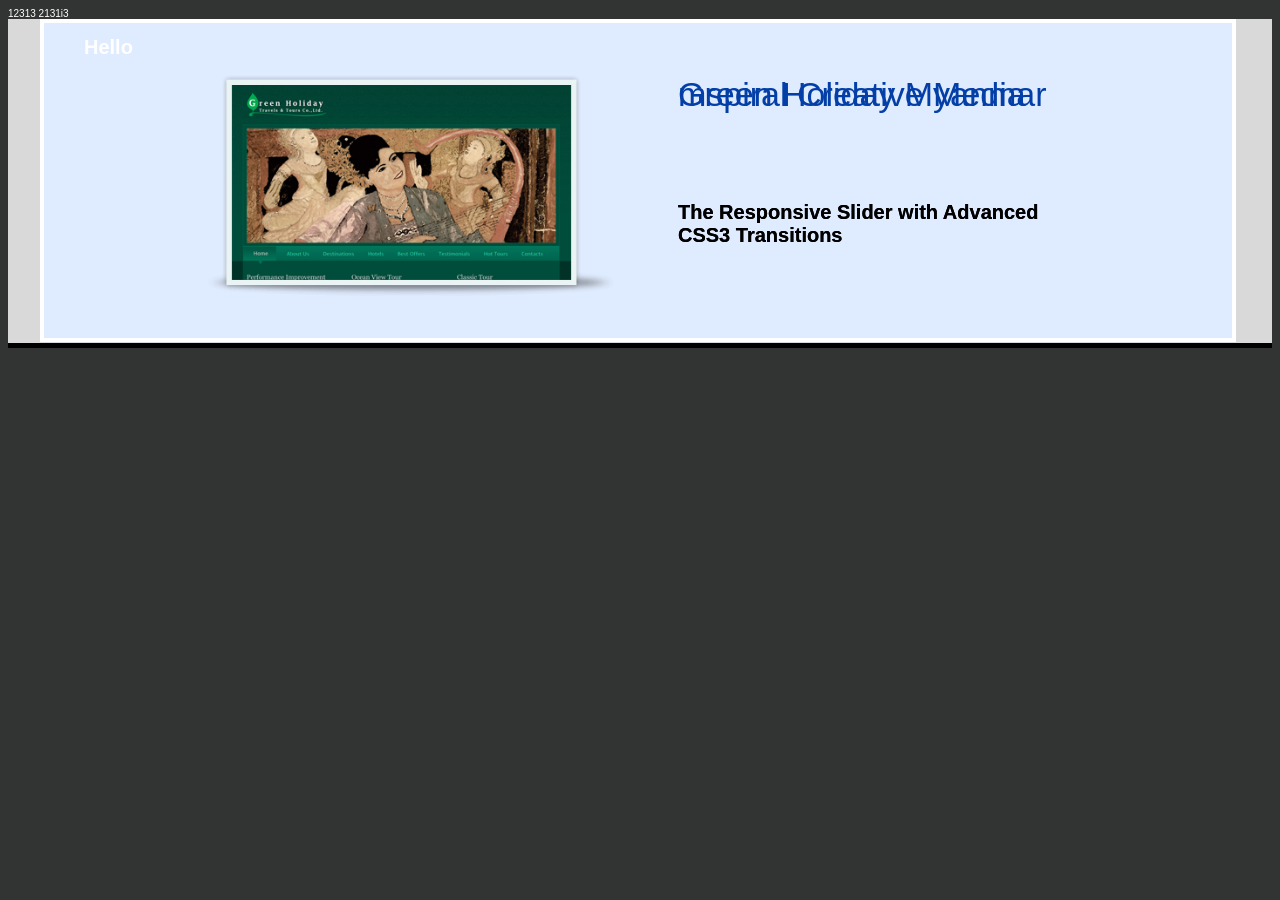
==== index.html @ b2637cc0 "testingin messages" ====
<!DOCTYPE html>
12313
2131i3

<html>
<head>
	<meta charset=utf-8 />
	<meta http-equiv="X-UA-Compatible" content="IE=edge" />
	<meta name="viewport" content="width=device-width, initial-scale=1, maximum-scale=1">
	<title>Sequence Theme Demo - Modern Slide In</title>
	<link rel="stylesheet" type="text/css" media="screen" href="../../demo-assets/css/demo-styles.css" />
	<!--[if lt IE 8]><link rel="stylesheet" type="text/css" media="screen" href="../../demo-assets/css/demo-styles-ie.css" /><![endif]-->
	<link rel="stylesheet" type="text/css" media="screen" href="css/sequencejs-theme.modern-slide-in.css" />
	<!--[if lt IE 9]><link rel="stylesheet" type="text/css" media="screen" href="css/sequencejs-theme.modern-slide-in.ie.css" /><![endif]-->

	<script type="text/javascript">
	if (typeof jQuery == 'undefined'){
	    document.write(unescape("%3Cscript src='../../scripts/jquery.js' type='text/javascript'%3E%3C/script%3E"));
	}
	</script>
	<script type="text/javascript" src="../../scripts/sequence.jquery-min.js"></script>
	<script type="text/javascript">	
		
		/mobile/i.test(navigator.userAgent) && !location.hash && setTimeout(function () {
		  if (!pageYOffset) window.scrollTo(0, 1);
		}, 1000);
		
		jQuery(document).ready(function(){
			var options = {
				autoPlay: true,
				nextButton: false,
				prevButton: false,
				animateStartingFrameIn: false,
				autoPlayDelay: 3000,
				transitionThreshold: 500,
				preloader: true,
				preloadTheseFrames: [1],
				preloadTheseImages: [
					"images/model1.png",
					"images/model2.png",
					"images/model3.png",
					"images/model4.png",
					"images/model5.png",
					"images/model6.png"
				]
			};

			var sequence = jQuery("#sequence").sequence(options).data("sequence");

			sequence.afterLoaded = function(){
				// $("#nav").fadeIn(100);
				// $("#nav li:nth-child("+(sequence.settings.startingFrameID)+") img").addClass("active");
			}

			sequence.beforeNextFrameAnimatesIn = function(){
				// $("#nav li:not(:nth-child("+(sequence.nextFrameID)+")) img").removeClass("active");
				// $("#nav li:nth-child("+(sequence.nextFrameID)+") img").addClass("active");
			}
			
			// $("#nav li").click(function(){
			// 	if(!sequence.active){
			// 		$(this).children("img").removeClass("active").children("img").addClass("active");
			// 		sequence.nextFrameID = $(this).index()+1;
			// 		sequence.goTo(sequence.nextFrameID);
			// 	}
			//  });
		});
	</script>
	
</head>
	<body>	
		<div id="header-container">
			<div id="header">
					<img class="prev" src="images/btn8-prev.png" alt="Previous Frame" />
					<img class="next" src="images/btn8-next.png" alt="Next Frame" />
					
				<div id="sequence">
					<ul>
						<li id="intro">
							<h2 class="title animate-in">mspiral Creative Media</h2>
							<h3 class="subtitle animate-in">The Responsive Slider with Advanced CSS3 Transitions</h3>
							<img class="model animate-in" src="images/model1.png" alt="Model 1" />
						</li>
						<li id="creative">
							<h2 class="title">Phoenix Association</h2>
							<h3 class="subtitle">Create unique sliders using CSS3 transitions</h3>
							<img class="model" src="images/model2.png" alt="Model 2" />
						</li>
						<li id="support" class="frame3">
							<h2 class="title">Golden Key Co.,Ltd.</h2>
							<h3 class="subtitle">Supports modern browsers, old browsers (IE7+), touch devices and responsive designs</h3>
							<img class="model" src="images/model3.png" alt="Model 3" />
						</li>
						<h1>Hello</h1>

							<li id="intro">
							<h2 class="title animate-in">Green Holiday Myanmar</h2>
							<h3 class="subtitle animate-in">The Responsive Slider with Advanced CSS3 Transitions</h3>
							<img class="model animate-in" src="images/model4.png" alt="Model 4" />
						</li>
						<li id="creative">
							<h2 class="title">JZ Hello Planner</h2>
							<h3 class="subtitle">Create unique sliders using CSS3 transitions</h3>
							<img class="model" src="images/model5.png" alt="Model 5" />
						</li>
						<li id="support" class="frame3">
							<h2 class="title">National NGOs Network</h2>
							<h3 class="subtitle">Supports modern browsers, old browsers (IE7+), touch devices and responsive designs</h3>
							<img class="model" src="images/model6.png" alt="Model 6" />
						</li>
					</ul>
				</div>
				<ul id="nav">
				
				</ul>
				<div>HEllo</div>
			</div>
		</div>
		<div class="col-xs-3 col-sm-3 col-md-3 col-lg-3">
			<a href="#" class="thumbnail">
				<img data-src="#" alt="">
			</a>
		</div>
	</body>
</html>
---- css/sequencejs-theme.modern-slide-in.css ----
/*
Theme created for use with Sequence.js (http://www.sequencejs.com/)

Theme:   Sliding Horizontal Parallax (Responsive)
Version:   0.2.2 Beta
Theme Author:   Ian Lunn @IanLunn
Author URL:   http://www.ianlunn.co.uk/
Theme URL:   http://www.sequencejs.com/themes/sliding-horizontal-parallax/

This is a FREE theme and is dual licensed under the following: 
http://www.opensource.org/licenses/mit-license.php | http://www.gnu.org/licenses/gpl.html

Sequence.js and its dependencies are (c) Ian Lunn Design 2012 unless otherwise stated.
Aside from these comments, you may modify and distribute this file as you please. Have fun!
 */

body {
	background: #323333;
	color: white;
	font-family: sans-serif;
	font-size: 0.625em;
	min-width: 320px;
}

#header-container{
	background: #d9d9d9;
	border-bottom: black solid 5px;
	width: 100%;
}

#header {
	background:  #D9D9D9;
	height:324px;
	margin: 0 auto;
	position: relative;
	overflow: hidden;
	max-width: 1200px;
	width: 100%;
}

#main, #aside{
	font-size: 1.6em;
}

a{
	color: white;
}

.next,.prev {
	color: white;
	cursor: pointer;
	display: none;
	font-weight: bold;
	padding: 10px 15px;
	position: absolute;
	top: 50%;
	z-index: 1000;
	/*height: 75px;*/
	margin-top: -47.5px;
}

.pause {
	bottom: 0;
	cursor: pointer;
	position: absolute;
	z-index: 1000;
}

.paused {
	opacity: 0.3;
}

.prev {
	left: 3%;
}

.next {
	right: 3%;
}

.prev img, .next img{
	height: 100%;
	width: auto;
}

#sequence-preloader{
	background: #d9d9d9;
}

#nav {
	bottom: 1%;
	display: none;
	right: 6%;
	position: absolute;

	-webkit-transition-duration: .5s;
	-moz-transition-duration: .5s;
	-o-transition-duration: .5s;
	-ms-transition-duration: .5s;
	transition-duration: .5s;
}

#nav li {
	display: inline-block;
	height: 140px;
}

#nav li img {
	cursor: pointer;
	opacity: 0.5;

	-webkit-transition-duration: 1s;
	-moz-transition-duration: 1s;
	-o-transition-duration: 1s;
	-ms-transition-duration: 1s;
	transition-duration: 1s;
}

#nav li img.active {
	opacity: 1;
}

@media only screen and (min-width : 1224px) {
	/*only display the hover effect on desktops/laptops*/
	#nav li img:hover {
		opacity: 1;
	
		-webkit-transition-duration: 1s;
		-moz-transition-duration: 1s;
		-o-transition-duration: 1s;
		-ms-transition-duration: 1s;
		transition-duration: 1s;
	}

}

#sequence li{
	height: 100%;
	position: absolute;
	top: -32%;
	width: 100%;
}

#sequence li * {
	position: absolute;
}

#sequence li img{
	height: 96%;

}

#sequence {
	/*background: url("../images/bg-sequence.jpg") no-repeat 50% 100%;*/
	 background:none repeat scroll 0 0 #DFEBFE;
	 border: 4px solid #fff;
	display: block;
	height:315px;
	margin: 0;
	position: absolute;
	width:99%;
	
	/*backface-visibility prevents graphical glitches when frames are animating*/
	-webkit-backface-visibility: hidden;
	-moz-backface-visibility: hidden;
	-ms-backface-visibility: hidden;
	-o-backface-visibility: hidden;
	backface-visibility: hidden;
}

h2 {
	color: #033FA7;
/*	font-family: 'Sirin Stencil', serif;*/
font-family: 'Maven Pro',sans-serif;
	font-weight: bold;
/*	text-transform: uppercase;*/
	 font-size: 30px;
    font-weight: normal;
  
    text-decoration: none;
}

h3 {
	
font-family: 'Maven Pro',sans-serif;
}

.next,.prev {
	position: absolute;
	opacity: 0.1;

	-webkit-transition-duration: 1s;
	-moz-transition-duration: 1s;
	-o-transition-duration: 1s;
	-ms-transition-duration: 1s;
	transition-duration: 1s;
}

.next:hover,.prev:hover {
	opacity: 1;

	-webkit-transition-duration: 1s;
	-moz-transition-duration: 1s;
	-o-transition-duration: 1s;
	-ms-transition-duration: 1s;
	transition-duration: 1s;
}

.title {
	font-size: 3.4em;
	left: 65%;
	width: 35%;
	opacity: 0;
	bottom: 30%;
	z-index: 50;
}

.title.animate-in {
	left: 50%;
	opacity: 1;

	-webkit-transition-duration: .5s;
	-moz-transition-duration: .5s;
	-o-transition-duration: .5s;
	-ms-transition-duration: .5s;
	transition-duration: .5s;
}

.title.animate-out {
	left: 35%;
	opacity: 0;

	-webkit-transition-duration: .5s;
	-moz-transition-duration: .5s;
	-o-transition-duration: .5s;
	-ms-transition-duration: .5s;
	transition-duration: .5s;
}

.subtitle {
	color: black;
	font-size: 2em;
	left: 35%;
	width: 35%;
	opacity: 0;
	top:82%;
}

.subtitle.animate-in {
	left: 50%;
	opacity: 1;

	-webkit-transition-duration: .5s;
	-moz-transition-duration: .5s;
	-o-transition-duration: .5s;
	-ms-transition-duration: .5s;
	transition-duration: .5s;
}

.subtitle.animate-out {
	left: 65%;
	opacity: 0;

	-webkit-transition-duration: .5s;
	-moz-transition-duration: .5s;
	-o-transition-duration: .5s;
	-ms-transition-duration: .5s;
	transition-duration: .5s;
}

.model {
	left: 30%;
	 bottom: -24%;
	opacity: 0;
	position: relative;
	height: auto !important;
	max-height: 568px !important;

	min-width:470px; /*prevents the model from shrinking when the browser is resized*/
	
}

.model.animate-in {
	left: 10%;
	opacity: 1;

	-webkit-transition-duration: 1s;
	-moz-transition-duration: 1s;
	-o-transition-duration: 1s;
	-ms-transition-duration: 1s;
	transition-duration: 1s;
}

.model.animate-out {
	left: 10%;
	opacity: 0;

	-webkit-transition-duration: .5s;
	-moz-transition-duration: .5s;
	-o-transition-duration: .5s;
	-ms-transition-duration: .5s;
	transition-duration: .5s;
}


@media only screen and (min-width : 980px) {
	.title{
		width: 42%;
	}
	
	.model{
		
		min-width:410px;
		max-width:410px;

		top:45%;
	}
}

@media only screen and (max-width : 800px) {
	#header{
		height: 320px;
	}
	#sequence{
		height: 280px;
	}
	.title{
		font-size:2.5em;
	}
	.subtitle{
		font-size:1.5em;
	}
	.model{
		min-width:330px;
		max-width:330px;
		top:46%;
	}
	
}

@media only screen and (max-width : 768px) {
	#header{
		height: 269px;
	}
	#sequence{
		height: 260px;
	}
	.title{
		font-size:2.0em;
	}
	.subtitle{
		font-size:1.2em;
	}
	.model{
		min-width:315px;
		max-width:315px;
		top:48%;
	}
	
}

@media only screen and (max-width : 568px) {
	.model{
		left: 80%;
		min-width:70%; /*prevents the model from shrinking when the browser is resized*/
		width: 60%;	
		top:35%;
	}
	
	.model.animate-in {
		left: 36%;
		margin-left: -20%;
	}
	h2{
		color:#fff;
	}
	.model.animate-out {
		left: 50%;
		margin-left: -20%;
	}
	
	.title{
		background: #a1a1a1;
		background: rgba(0,0,0,0.3);
		bottom: 0;
		left: 100%;
		padding: 4%;
		bottom: -32%;
		width: 100%;
		z-index: 10;
	}
	
	.title.animate-in{
		left: 0%;
	}
	
	.title.animate-out{
		left: -100%;	
	}
	
	.subtitle{
		visibility: hidden;
	}
	
	#nav{
		bottom: 40px;
	}
	
	#nav li img{
		height: 100px;
	}
}

@media only screen and (max-width : 518px) {
	#header{
		height: 450px;
	}
}

@media only screen and (max-width : 468px) {
	#header{
		height: 415px;
	}
	
	#nav{
		opacity: 0;
		visibility: hidden;
	}
}

@media only screen and (max-width : 418px) {
	#header{
		height: 375px;
	}
}

@media only screen and (max-width : 368px) {
	#header{
		height: 270px;
	}
	.model{
		top:50%;
		min-width:60%; /*prevents the model from shrinking when the browser is resized*/
		width: 75%;	
		
	}
	.model.animate-in{
		margin-left: -22.5%;
	}
	
	.title{
		font-size: 2.2em;
	}
}

@media 	only screen and (max-width : 320px) and (orientation : portrait) { /*iphone portrait*/
	#header{
		height: 270px;
	}
	.model{
		top:50%;
		min-width:80%; /*prevents the model from shrinking when the browser is resized*/
		width: 80%;	
	}
	.title{
		font-size: 2.2em;
	}
	.model.animate-in{
		margin-left: -25.5%;
	}
	
	.model.animate-out{
		margin-left: -22.5%;
	}
}

@media 	only screen and (min-width : 321px) and (max-width : 480px) and (orientation : landscape) {
		#header{
			height: 260px;
		}
		
		.model{
			min-width: 24%;
			width: 24%;
		}
		
		.model.animate-in{
			left: 17.5%;
			margin-left: 0;
		}
		
		.model.animate-out{
			left: 17.5%;
			margin-left: 0;
		}
		
		#nav{
			right: 17.5%;
		}
}
---- css/sequencejs-theme.modern-slide-in.ie.css ----
#nav li {
	display: inline;
}

body {
	min-width: 960px;
}
h1{
	font-size:12pt
}
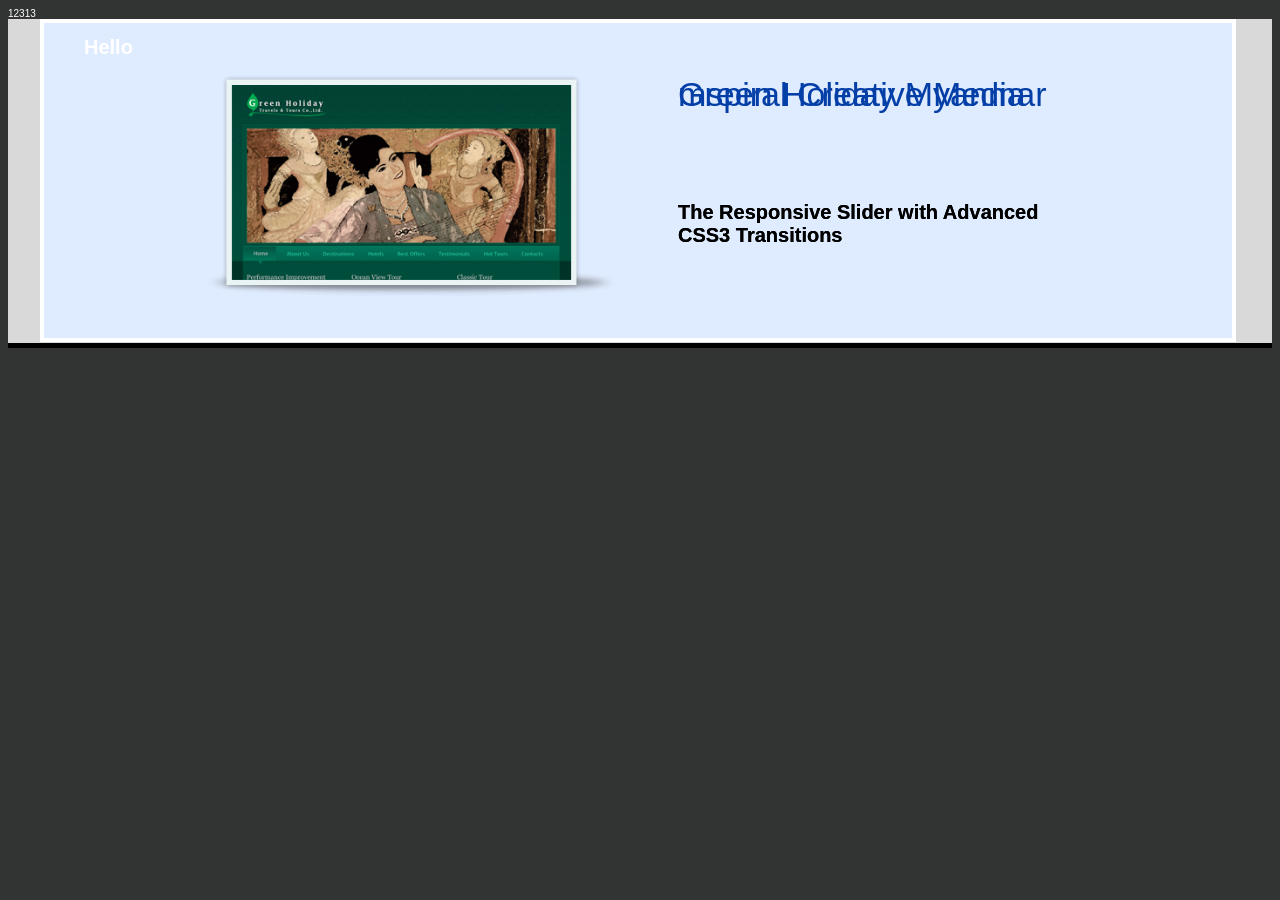
==== commit 4651698c: "index.html process" ====
--- a/index.html
+++ b/index.html
@@ -1,6 +1,5 @@
-<!DOCTYPE html>
+<akj1lk23!DOCTYPE html>
 12313
-2131i3
 
 <html>
 <head>
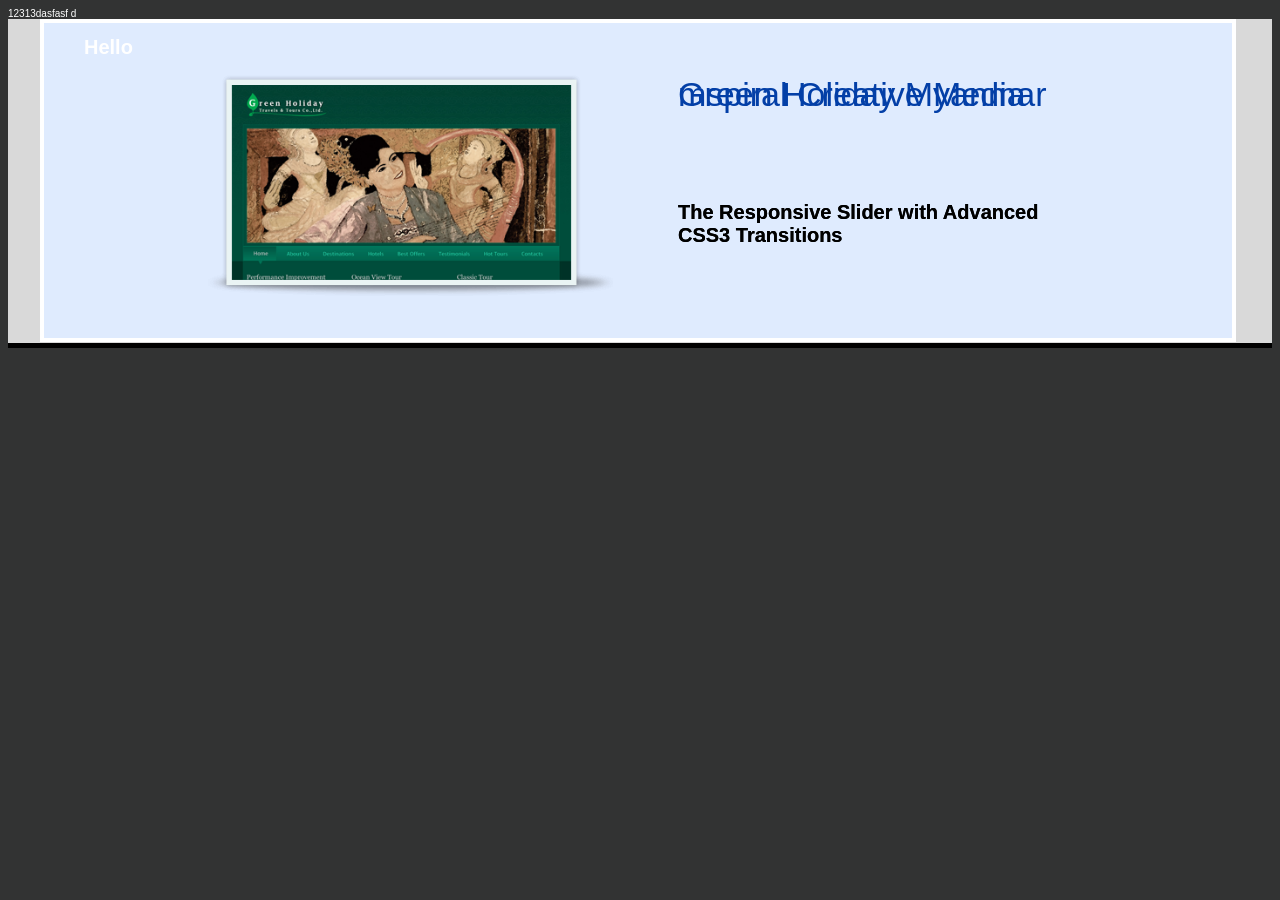
==== commit 2bc413cd: "[System][Index] HTML BLAHBLAH" ====
--- a/index.html
+++ b/index.html
@@ -1,7 +1,7 @@
-<akj1lk23!DOCTYPE html>
-12313
+<!DOCTYPE html>
+12313dasfasf
 
-<html>
+<html>d
 <head>
 	<meta charset=utf-8 />
 	<meta http-equiv="X-UA-Compatible" content="IE=edge" />
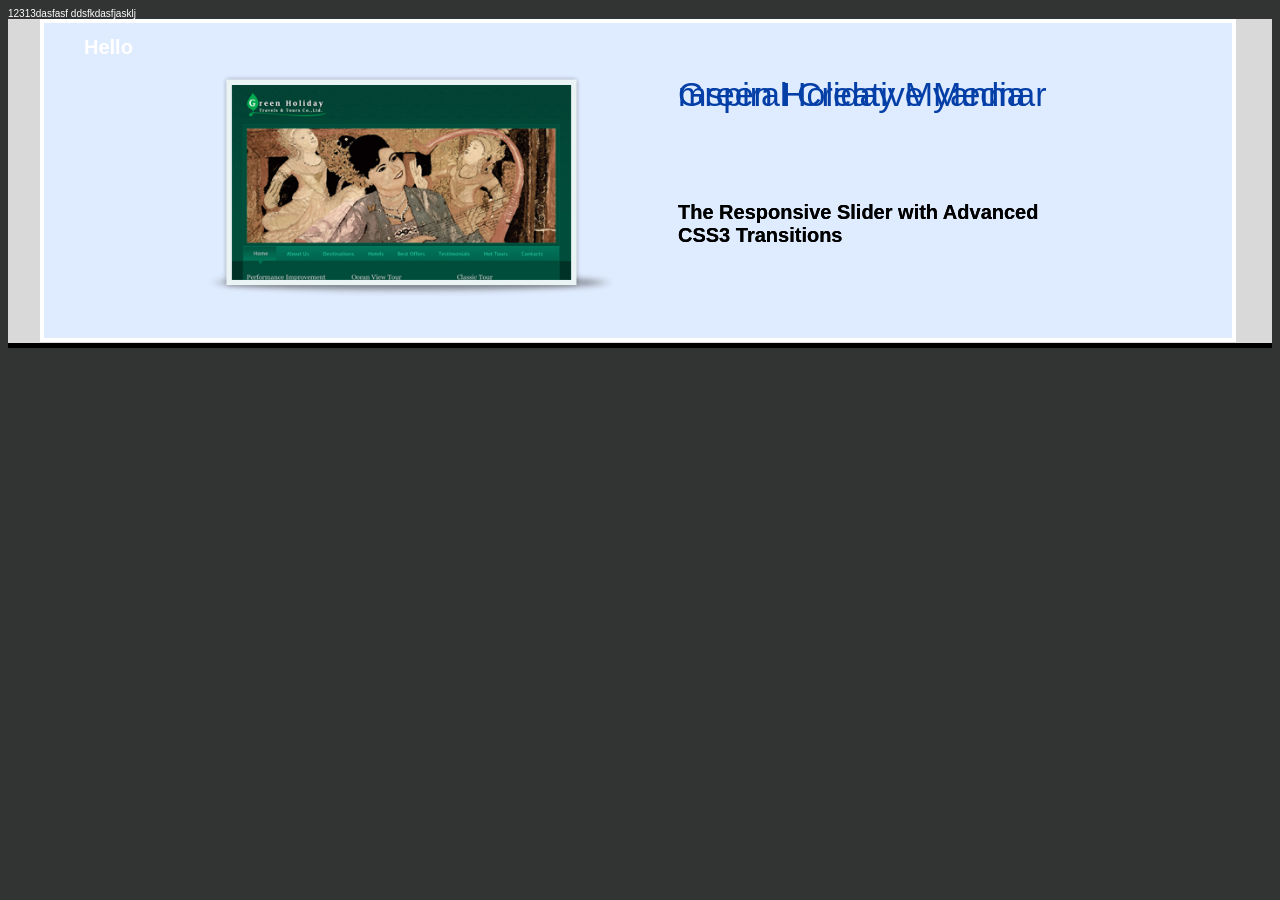
==== commit f1ce974b: "Helodslkfajslfkj lkjaf" ====
--- a/index.html
+++ b/index.html
@@ -1,7 +1,7 @@
 <!DOCTYPE html>
 12313dasfasf
 
-<html>d
+<html>ddsfkdasfjasklj
 <head>
 	<meta charset=utf-8 />
 	<meta http-equiv="X-UA-Compatible" content="IE=edge" />
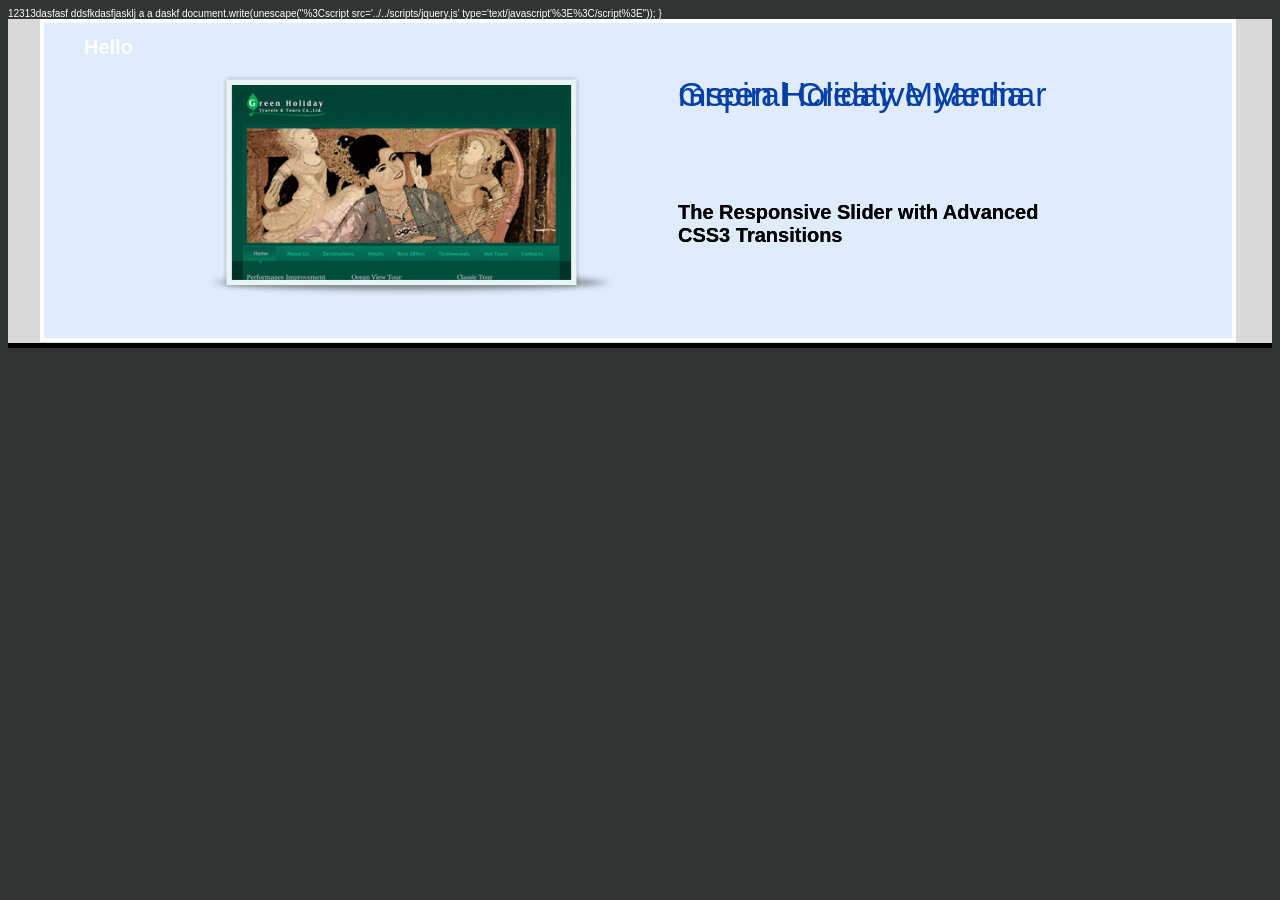
==== commit 4a4fb394: "Fixed 1" ====
--- a/index.html
+++ b/index.html
@@ -2,6 +2,9 @@
 12313dasfasf
 
 <html>ddsfkdasfjasklj
+a
+a
+daskf
 <head>
 	<meta charset=utf-8 />
 	<meta http-equiv="X-UA-Compatible" content="IE=edge" />
@@ -12,8 +15,8 @@
 	<link rel="stylesheet" type="text/css" media="screen" href="css/sequencejs-theme.modern-slide-in.css" />
 	<!--[if lt IE 9]><link rel="stylesheet" type="text/css" media="screen" href="css/sequencejs-theme.modern-slide-in.ie.css" /><![endif]-->
 
-	<script type="text/javascript">
-	if (typeof jQuery == 'undefined'){
+
+
 	    document.write(unescape("%3Cscript src='../../scripts/jquery.js' type='text/javascript'%3E%3C/script%3E"));
 	}
 	</script>
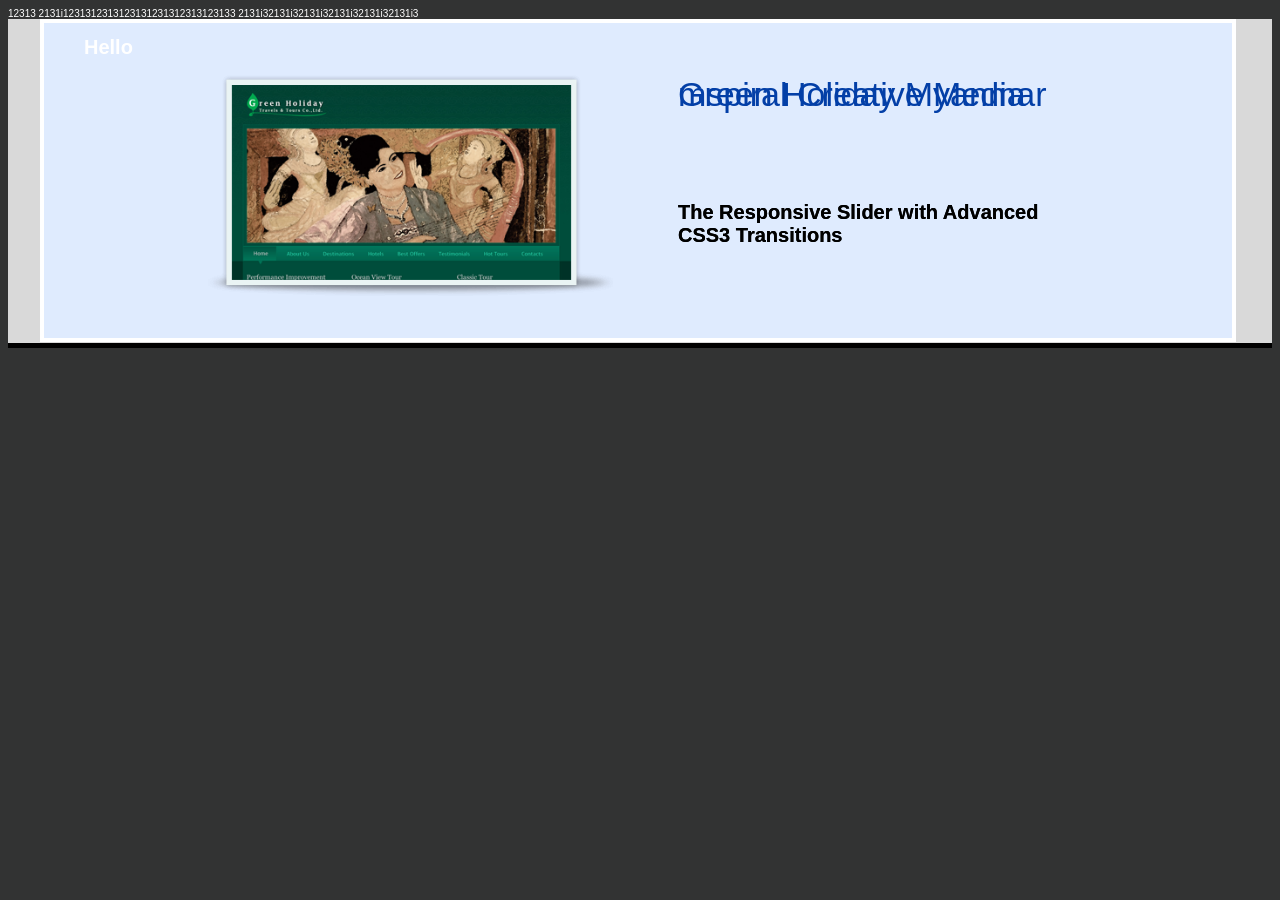
==== commit 2da20d7e: "Master edited" ====
--- a/index.html
+++ b/index.html
@@ -1,22 +1,17 @@
 <!DOCTYPE html>
-12313dasfasf
-
-<html>ddsfkdasfjasklj
-a
-a
-daskf
+12313
+2131i1231312313123131231312313123133
+2131i32131i32131i32131i32131i32131i3
+<html>
 <head>
-	<meta charset=utf-8 />
-	<meta http-equiv="X-UA-Compatible" content="IE=edge" />
-	<meta name="viewport" content="width=device-width, initial-scale=1, maximum-scale=1">
-	<title>Sequence Theme Demo - Modern Slide In</title>
+	
 	<link rel="stylesheet" type="text/css" media="screen" href="../../demo-assets/css/demo-styles.css" />
 	<!--[if lt IE 8]><link rel="stylesheet" type="text/css" media="screen" href="../../demo-assets/css/demo-styles-ie.css" /><![endif]-->
 	<link rel="stylesheet" type="text/css" media="screen" href="css/sequencejs-theme.modern-slide-in.css" />
 	<!--[if lt IE 9]><link rel="stylesheet" type="text/css" media="screen" href="css/sequencejs-theme.modern-slide-in.ie.css" /><![endif]-->
 
-
-
+	<script type="text/javascript">
+	if (typeof jQuery == 'undefined'){
 	    document.write(unescape("%3Cscript src='../../scripts/jquery.js' type='text/javascript'%3E%3C/script%3E"));
 	}
 	</script>
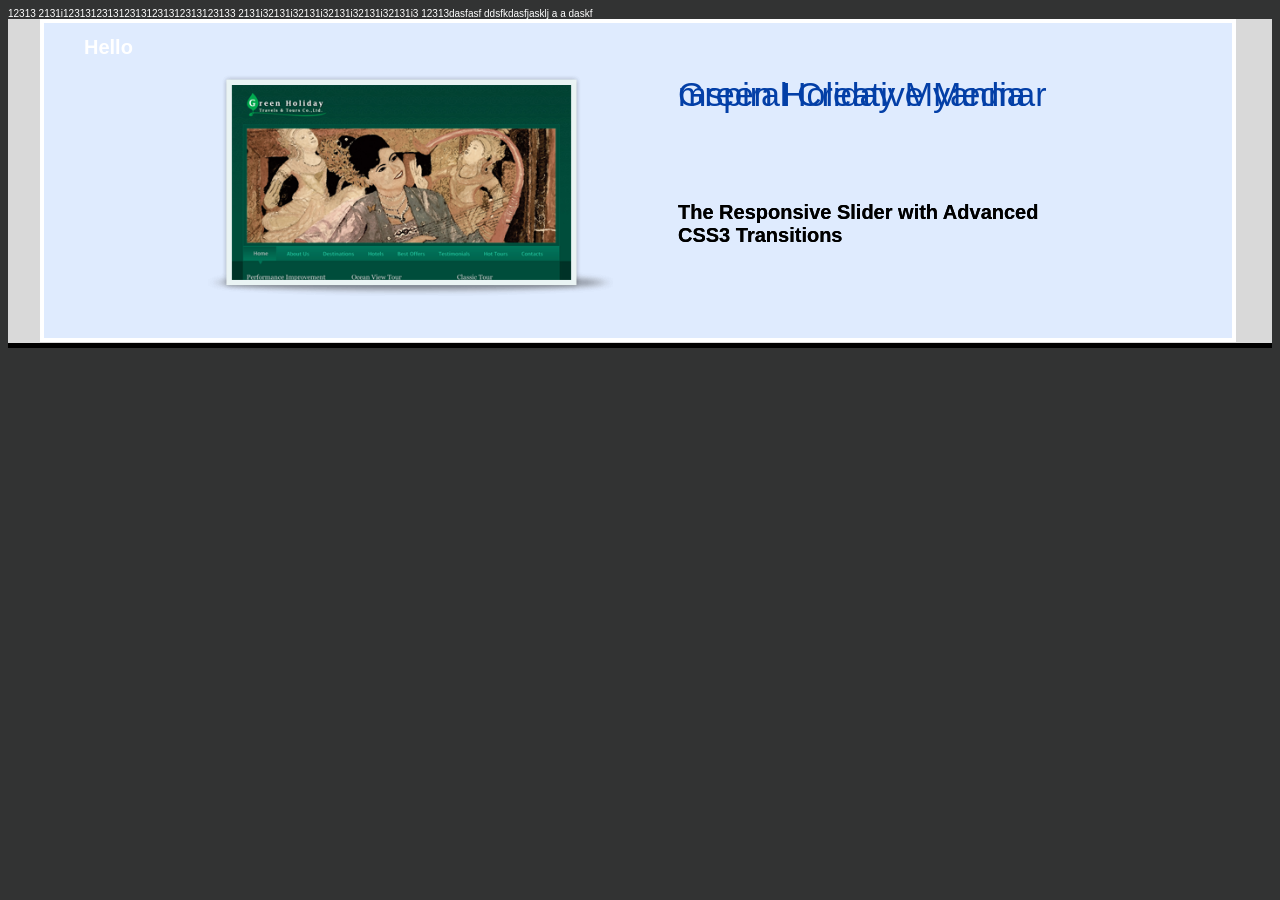
==== commit b3a5e017: "merge conflicts" ====
--- a/index.html
+++ b/index.html
@@ -3,8 +3,17 @@
 2131i1231312313123131231312313123133
 2131i32131i32131i32131i32131i32131i3
 <html>
+12313dasfasf
+
+<html>ddsfkdasfjasklj
+a
+a
+daskf
 <head>
-	
+	<meta charset=utf-8 />
+	<meta http-equiv="X-UA-Compatible" content="IE=edge" />
+	<meta name="viewport" content="width=device-width, initial-scale=1, maximum-scale=1">
+	<title>Sequence Theme Demo - Modern Slide In</title>
 	<link rel="stylesheet" type="text/css" media="screen" href="../../demo-assets/css/demo-styles.css" />
 	<!--[if lt IE 8]><link rel="stylesheet" type="text/css" media="screen" href="../../demo-assets/css/demo-styles-ie.css" /><![endif]-->
 	<link rel="stylesheet" type="text/css" media="screen" href="css/sequencejs-theme.modern-slide-in.css" />
